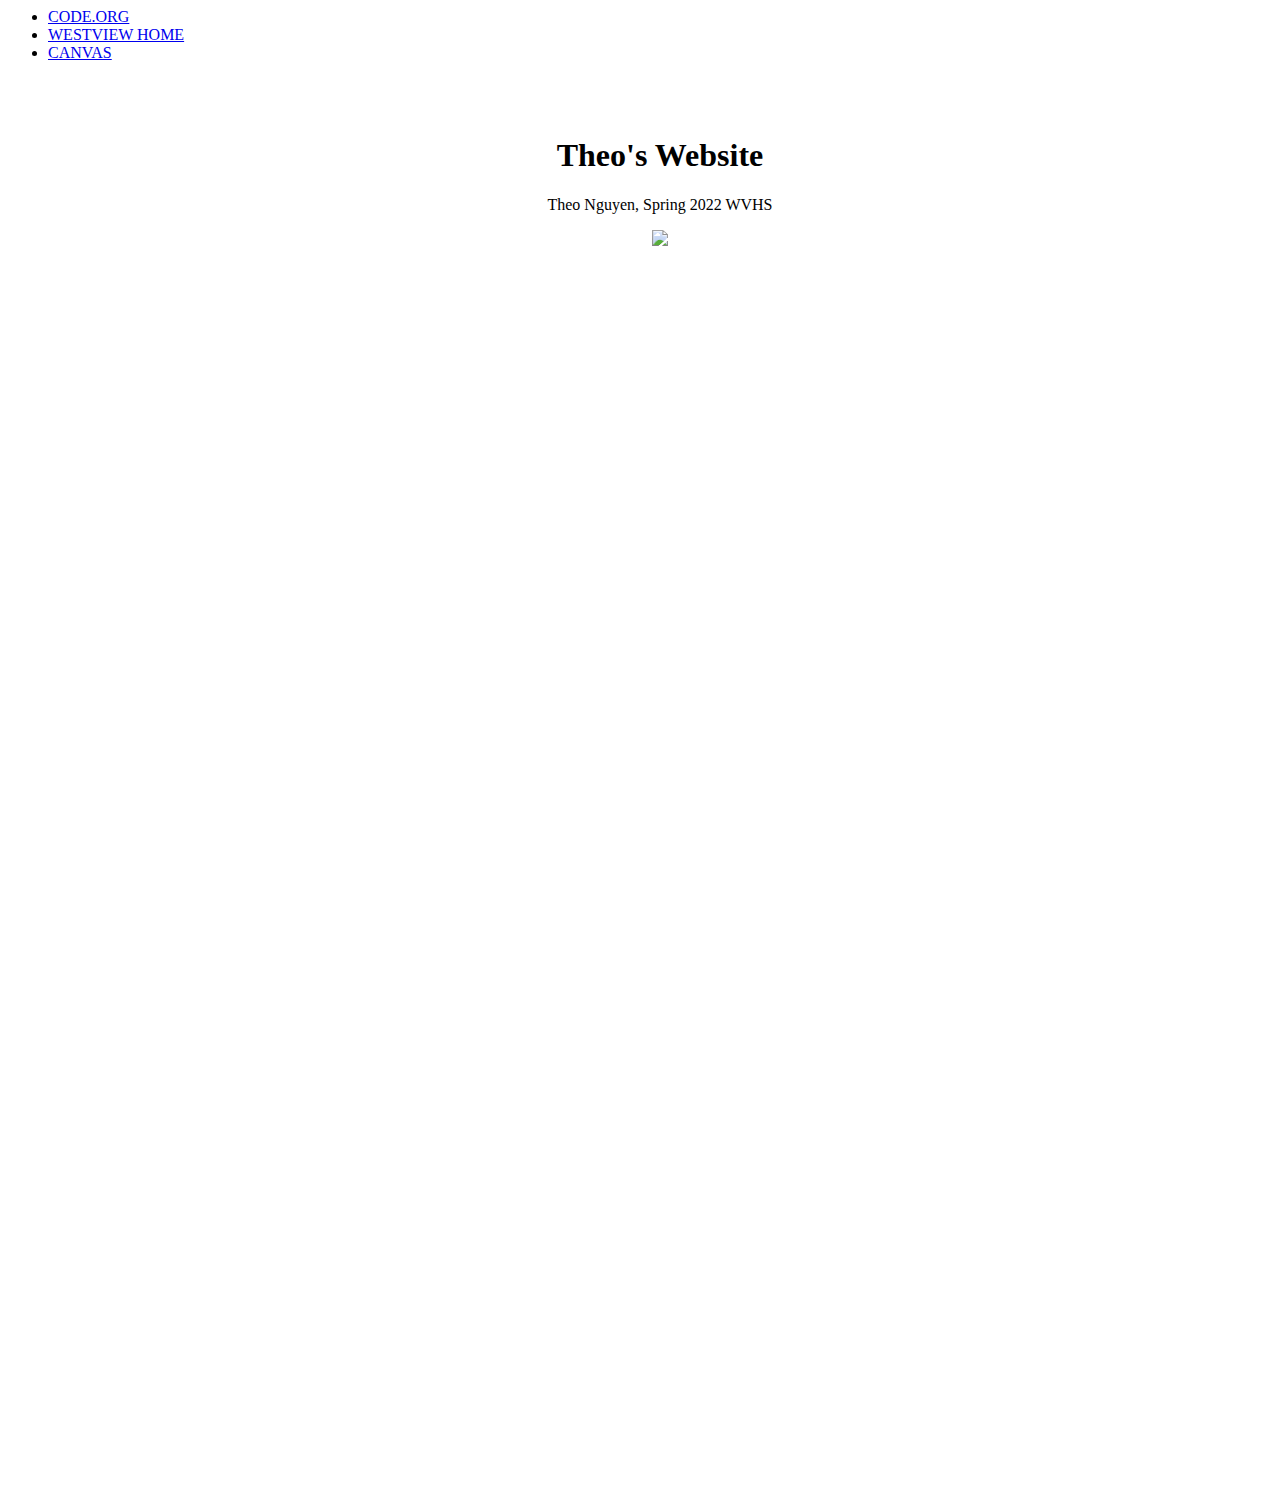
==== index.html @ c4d7a3f2 "ertjyumnd" ====
<html>
  
<head>
  <link rel="icon"
href="https://www.sydney.edu.au/content/dam/corporate/images/faculty-of-engineering-and-information-technologies/about/school-of-computer-science.jpg">
  <title> TAB TITLE </title>
  </head>
  
   <body>
    <ul>
      <li><a href="https://studio.code.org/home"> CODE.ORG </a></li>
      <li><a href="https://www.powayusd.com/en-US/Schools/HS/WVHS/Home"> WESTVIEW HOME </a></li>
      <li><a href="https://poway.instructure.com/"> CANVAS </a></li>
      <br>
      <br>
      <br>
    <center>
      <h1> Theo's Website </h1>
      <p> Theo Nguyen, Spring 2022 WVHS </p>
      <img src="https://www.sydney.edu.au/content/dam/corporate/images/faculty-of-engineering-and-information-technologies/about/school-of-computer-science.jpg">
      <br>
      <iframe width="392" height="620" style="border: 0px;" src="https://studio.code.org/projects/applab/jKNN0O5roe0zGJhkO05gak9_HPXUCLzMdz-q_nMsNyn/embed?nosource"></iframe>
      <iframe width="392" height="620" style="border: 0px;" src="https://studio.code.org/projects/applab/wJe-xskpcr2GPK-Sla0DqOrnGWyQuf5ocpT7TnUzInn/embed?nosource"></iframe>
      <iframe width="392" height="620" style="border: 0px;" src="https://studio.code.org/projects/applab/tsBQOwRa292IiDAK6-3OsMBi9ZjE8S4NfpRtXtq5_Ks/embed?nosource"></iframe>
    <iframe width="392" height="620" style="border: 0px;" src="https://studio.code.org/projects/applab/M03NEK2Dg8wYb2q1GOc0eaa-ucDng2zV4GNogzMeEu6/embed?nosource"></iframe>
      <iframe width="392" height="620" style="border: 0px;" src="https://studio.code.org/projects/applab/ji5Ixz3v5ZoOev_yfujM5qDiI8jftr0QxmXAVYeJlUn/embed?nosource"></iframe>
      
    </center>
  </body>
</html>
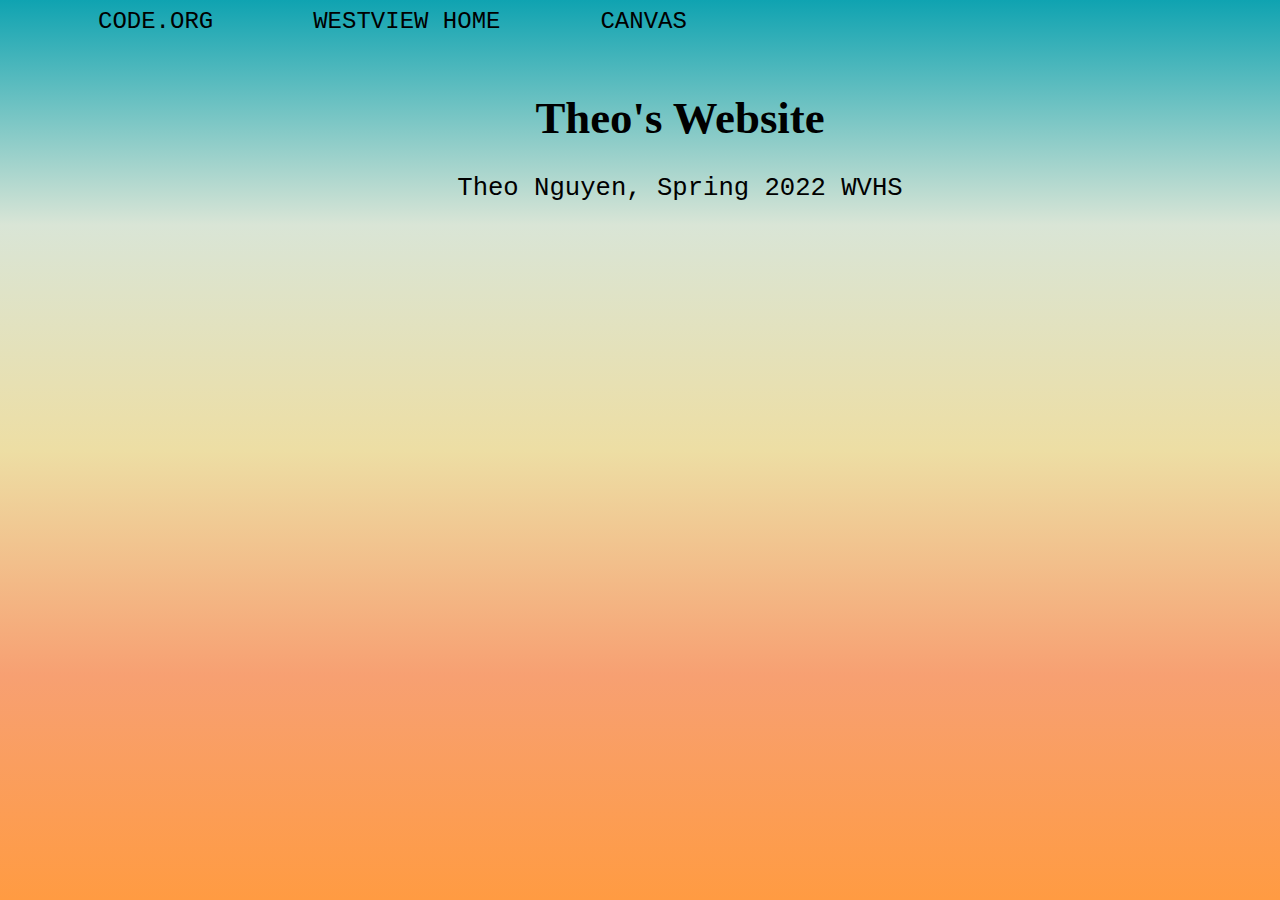
==== commit ff9c0abc: "svvz" ====
--- a/index.html
+++ b/index.html
@@ -1,6 +1,7 @@
 <html>
   
 <head>
+  <link rel="stylesheet" href="style.css">
   <link rel="icon"
 href="https://www.sydney.edu.au/content/dam/corporate/images/faculty-of-engineering-and-information-technologies/about/school-of-computer-science.jpg">
   <title> TAB TITLE </title>
@@ -17,14 +18,7 @@
     <center>
       <h1> Theo's Website </h1>
       <p> Theo Nguyen, Spring 2022 WVHS </p>
-      <img src="https://www.sydney.edu.au/content/dam/corporate/images/faculty-of-engineering-and-information-technologies/about/school-of-computer-science.jpg">
       <br>
-      <iframe width="392" height="620" style="border: 0px;" src="https://studio.code.org/projects/applab/jKNN0O5roe0zGJhkO05gak9_HPXUCLzMdz-q_nMsNyn/embed?nosource"></iframe>
-      <iframe width="392" height="620" style="border: 0px;" src="https://studio.code.org/projects/applab/wJe-xskpcr2GPK-Sla0DqOrnGWyQuf5ocpT7TnUzInn/embed?nosource"></iframe>
-      <iframe width="392" height="620" style="border: 0px;" src="https://studio.code.org/projects/applab/tsBQOwRa292IiDAK6-3OsMBi9ZjE8S4NfpRtXtq5_Ks/embed?nosource"></iframe>
-    <iframe width="392" height="620" style="border: 0px;" src="https://studio.code.org/projects/applab/M03NEK2Dg8wYb2q1GOc0eaa-ucDng2zV4GNogzMeEu6/embed?nosource"></iframe>
-      <iframe width="392" height="620" style="border: 0px;" src="https://studio.code.org/projects/applab/ji5Ixz3v5ZoOev_yfujM5qDiI8jftr0QxmXAVYeJlUn/embed?nosource"></iframe>
-      
     </center>
   </body>
 </html>
--- a/style.css
+++ b/style.css
@@ -0,0 +1,34 @@
+body{
+  background-image: linear-gradient(#0FA3B1, #D9E5D6, #EDDEA4, #F7A072, #FF9B42);
+}
+h1{
+  font-size:280%;
+  font-family:Garamond, Serif;
+}
+img{
+  width:80%;
+  border:double #040404 8px;
+}
+p{
+  font-size:160%;
+  font-family: "Courier New", Monospace;
+}
+ul{
+ list-style-type: none;
+ width:100%;
+ text-align: center;
+}
+li{
+  float:left;
+}
+li a{
+  color:black;
+  padding: 50px;
+  text-decoration-line: none;
+  font-family:"Courier New", Monospace;
+  font-size:150%;
+}
+li a:hover{
+  background-color:white;
+  color:#64CCCE;
+}
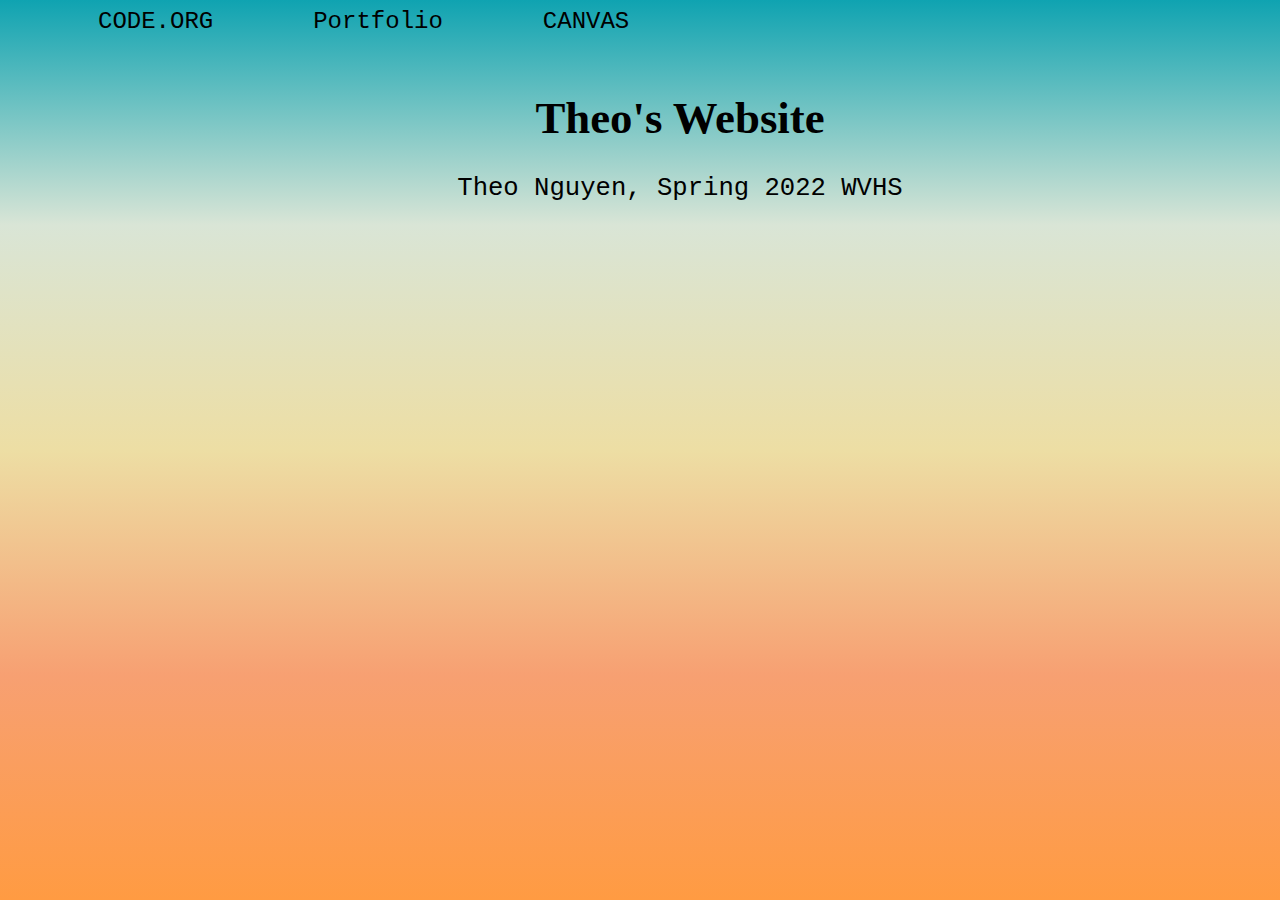
==== commit 9364dee3: "Update index.html" ====
--- a/index.html
+++ b/index.html
@@ -4,13 +4,13 @@
   <link rel="stylesheet" href="style.css">
   <link rel="icon"
 href="https://www.sydney.edu.au/content/dam/corporate/images/faculty-of-engineering-and-information-technologies/about/school-of-computer-science.jpg">
-  <title> TAB TITLE </title>
+  <title> Theo's Website </title>
   </head>
   
    <body>
     <ul>
       <li><a href="https://studio.code.org/home"> CODE.ORG </a></li>
-      <li><a href="https://www.powayusd.com/en-US/Schools/HS/WVHS/Home"> WESTVIEW HOME </a></li>
+      <li><a href="Portfolio.html"> Portfolio </a></li>
       <li><a href="https://poway.instructure.com/"> CANVAS </a></li>
       <br>
       <br>
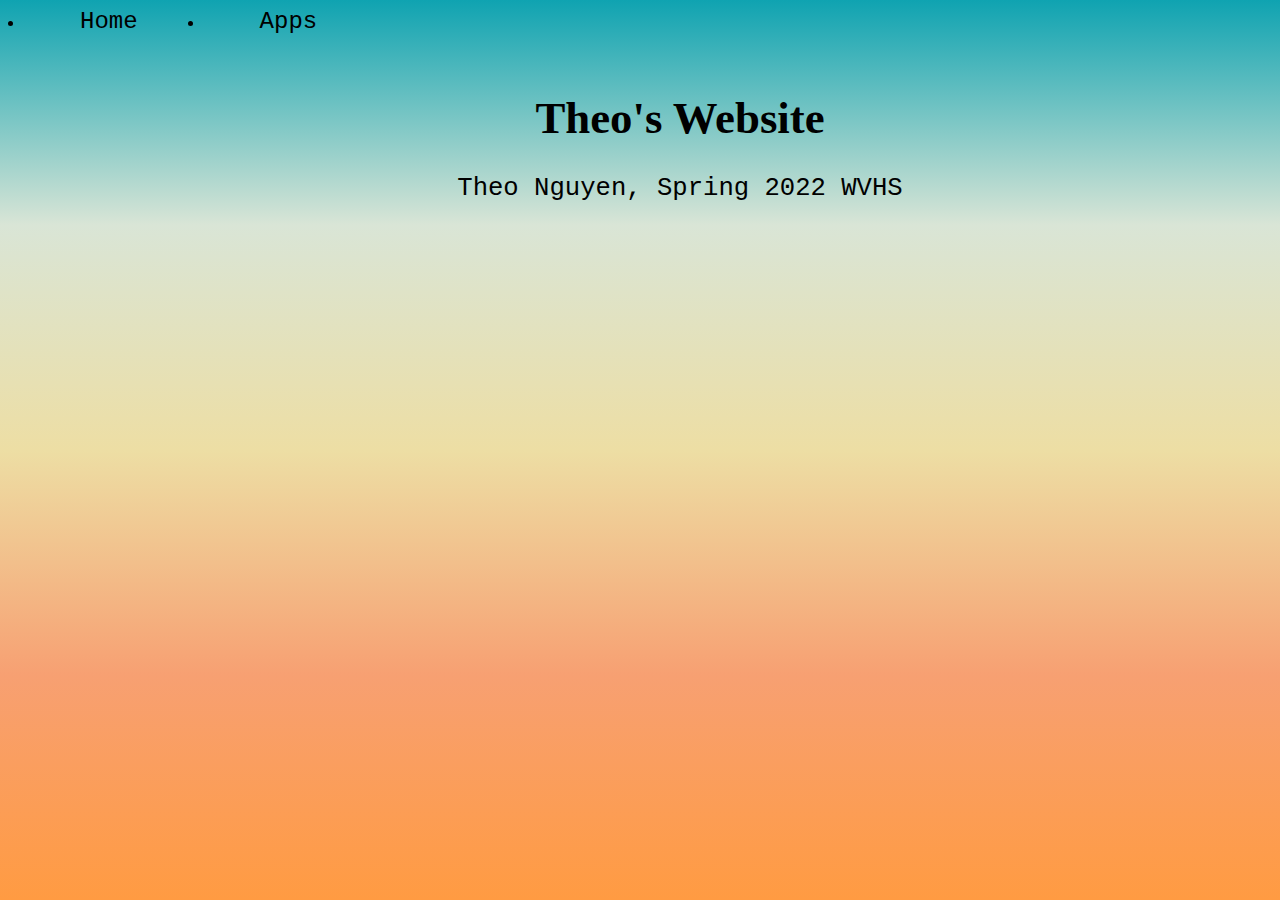
==== commit bdedf3f7: "Update index.html" ====
--- a/index.html
+++ b/index.html
@@ -6,12 +6,12 @@
 href="https://www.sydney.edu.au/content/dam/corporate/images/faculty-of-engineering-and-information-technologies/about/school-of-computer-science.jpg">
   <title> Theo's Website </title>
   </head>
-  
+  <nav>
+  <li><a href="index.html"> Home </a></li>
+  <li><a href="apps.html"> Apps </a></li>
+</nav>
    <body>
     <ul>
-      <li><a href="https://studio.code.org/home"> CODE.ORG </a></li>
-      <li><a href="Portfolio.html"> Portfolio </a></li>
-      <li><a href="https://poway.instructure.com/"> CANVAS </a></li>
       <br>
       <br>
       <br>
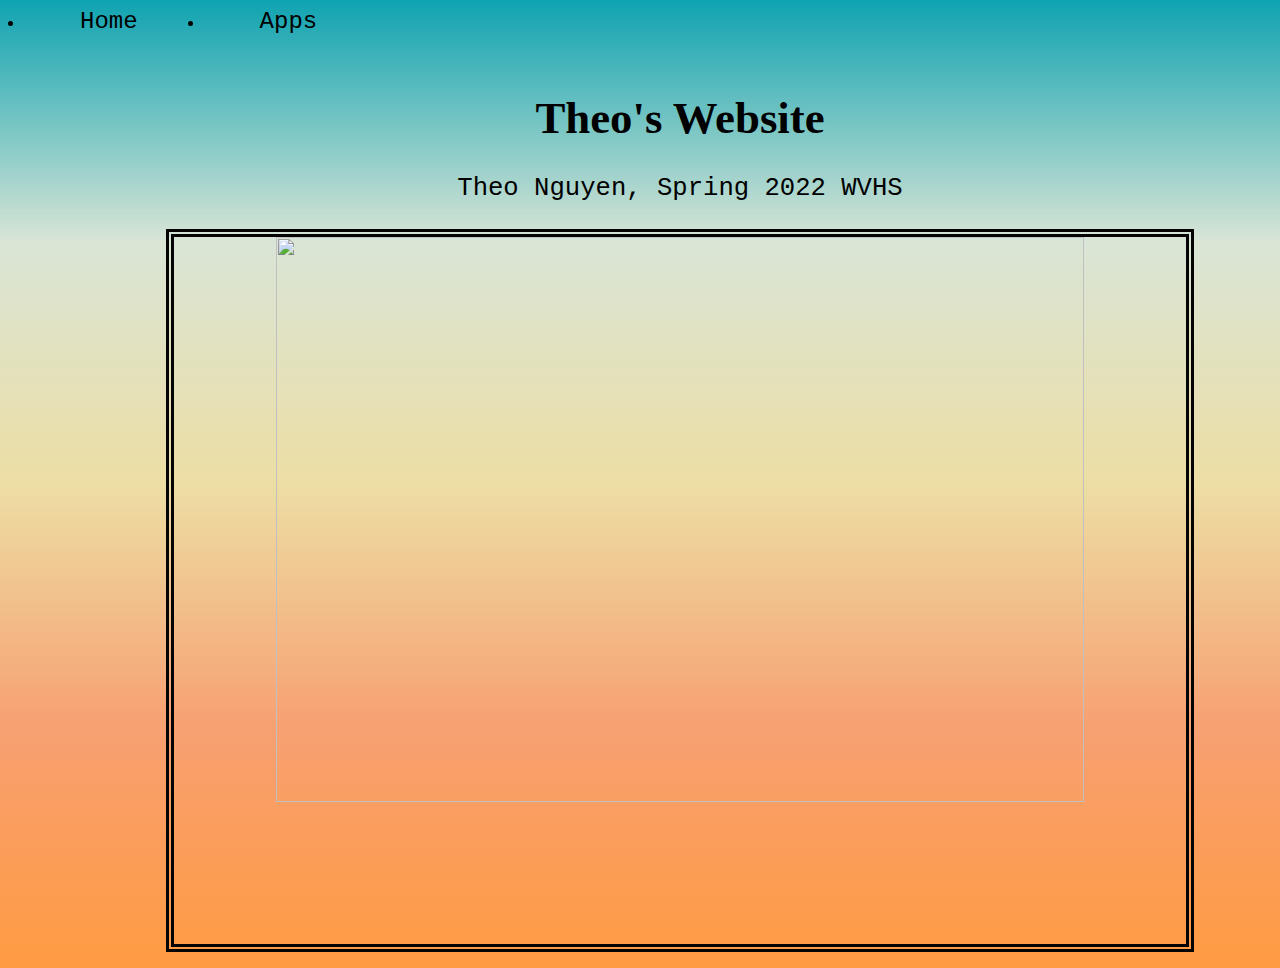
==== commit d90f7a5c: "Update index.html" ====
--- a/index.html
+++ b/index.html
@@ -18,6 +18,7 @@
     <center>
       <h1> Theo's Website </h1>
       <p> Theo Nguyen, Spring 2022 WVHS </p>
+      <img src="https://www.sydney.edu.au/content/dam/corporate/images/faculty-of-engineering-and-information-technologies/about/school-of-computer-science.jpg">
       <br>
     </center>
   </body>
